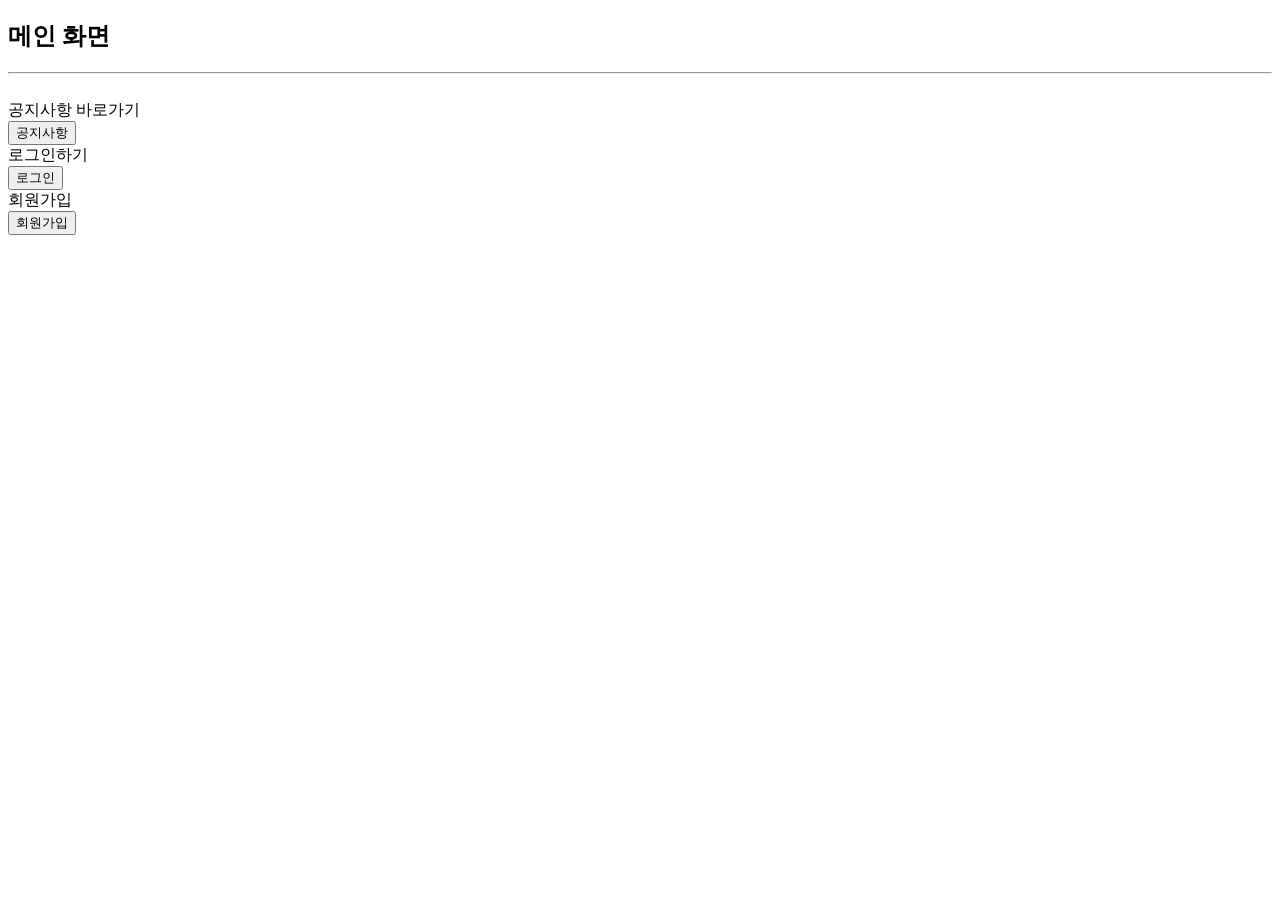
==== FrontUI/src/main/resources/static/index.html @ 8625fb1c "Initial commit" ====
<!DOCTYPE html>
<html lang="en">
<head>
    <meta charset="UTF-8">
    <title>메인화면</title>
</head>
<body>
<h2>메인 화면</h2>
<hr/>
<br/>
<div class="divTable minimalistBlack">
    <div class="divTableBody">
        <div class="divTableRow">
            <div class="divTableCell">공지사항 바로가기</div>
            <div class="divTableCell"><button id="btnNotice" type="button">공지사항</button></div>
        </div>
        <div class="divTableRow">
            <div class="divTableCell">로그인하기</div>
            <div class="divTableCell"><button id="btnLogin" type="button">로그인</button></div>
        </div>
        <div class="divTableRow">
            <div class="divTableCell">회원가입</div>
            <div class="divTableCell"><button id="btnReg" type="button">회원가입</button></div>
        </div>
    </div>
</div>
</body>
</html>
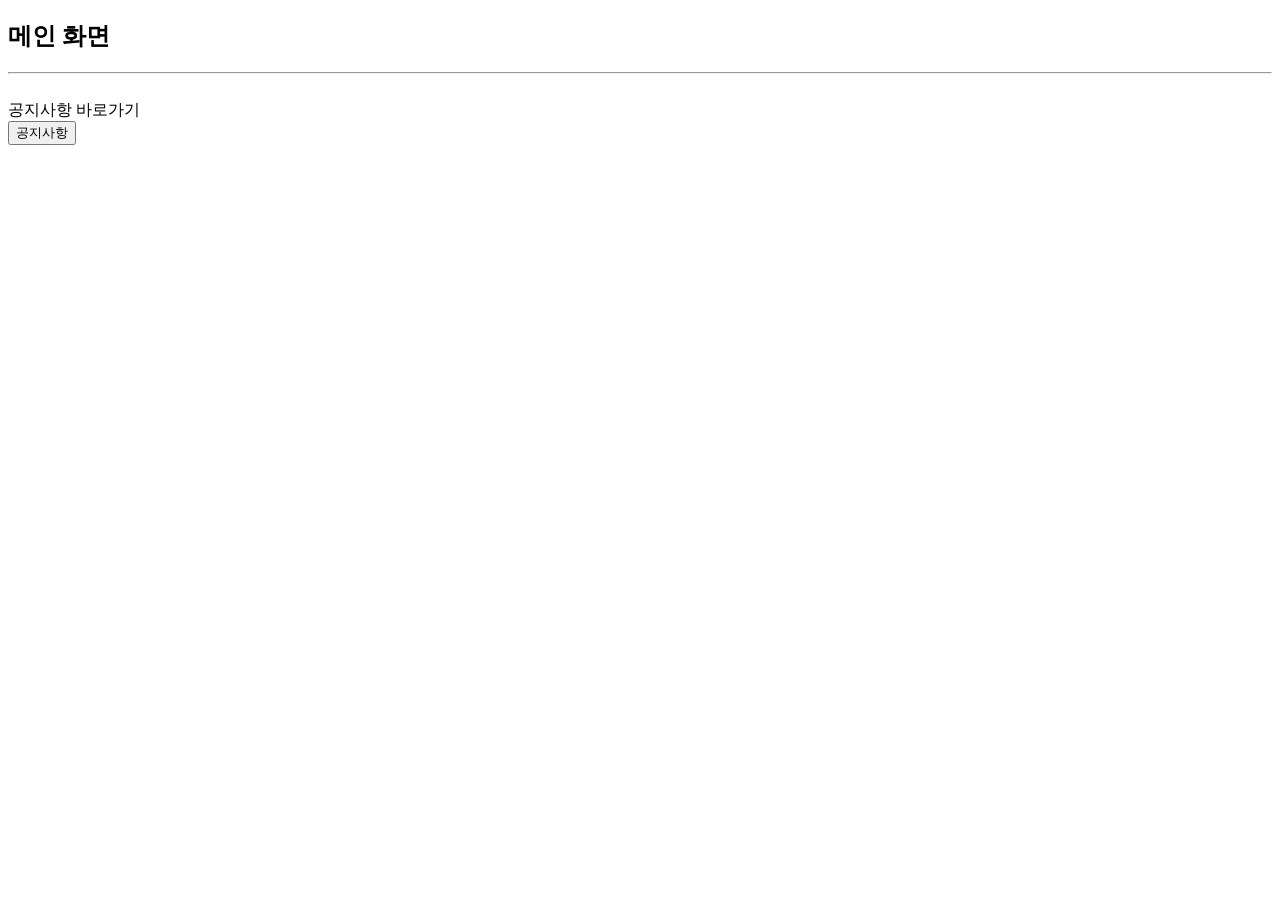
==== commit 06613101: "주석 정리 및 소스 정리" ====
--- a/FrontUI/src/main/resources/static/index.html
+++ b/FrontUI/src/main/resources/static/index.html
@@ -1,8 +1,76 @@
 <!DOCTYPE html>
-<html lang="en">
+<html lang="ko">
 <head>
-    <meta charset="UTF-8">
+    <meta charset="UTF-8"/>
     <title>메인화면</title>
+    <link rel="stylesheet" href="/css/table.css"/>
+    <script src="/js/jquery-3.6.0.min.js"></script>
+    <script src="/js/common.js"></script>
+    <style>
+        /* 행 숨김/표시 토글용 */
+        .hidden {
+            display: none;
+        }
+    </style>
+    <script>
+        "use strict";
+
+        $(function () {
+            // 기본: 모두 숨김 후 시작
+            $(".guest-only, .authed-only").addClass("hidden");
+
+            // 로그인 상태에 따라 행 토글
+            checkLoginSilently({
+                onAuthed: function (user) {
+                    $("#welcomeName").text(user.userName || user.userId || "");
+                    $(".authed-only").removeClass("hidden");
+                    $(".guest-only").addClass("hidden");
+                },
+                onUnauthed: function () {
+                    $(".guest-only").removeClass("hidden");
+                    $(".authed-only").addClass("hidden");
+                }
+            });
+
+            // 공지사항
+            $("#btnNotice").on("click", function () {
+                location.href = "/notice/noticeList.html";
+            });
+
+            // 게스트용
+            $("#btnLogin").on("click", function () {
+                location.href = "/ss/login.html";
+            });
+            $("#btnReg").on("click", function () {
+                location.href = "/ss/userRegForm.html";
+            });
+
+            // 로그인 사용자용
+            $("#btnMyInfo").on("click", function () {
+                location.href = "/user/userInfo.html"; // 필요 시 경로 조정
+            });
+            $("#btnLogoutCurrent").on("click", function () {
+                $.ajax({
+                    url: apiUrl("/user/v1/logout/current"),
+                    type: "POST"
+                }).always(function () {
+                    location.href = "/index.html";
+                }).fail(function (jqXHR) {
+                    alert(extractErrorMessageFromXhr(jqXHR));
+                });
+            });
+            $("#btnLogoutAll").on("click", function () {
+                $.ajax({
+                    url: apiUrl("/user/v1/logout/all"),
+                    type: "POST"
+                }).always(function () {
+                    location.href = "/index.html";
+                }).fail(function (jqXHR) {
+                    alert(extractErrorMessageFromXhr(jqXHR));
+                });
+            });
+        });
+    </script>
 </head>
 <body>
 <h2>메인 화면</h2>
@@ -10,19 +78,52 @@
 <br/>
 <div class="divTable minimalistBlack">
     <div class="divTableBody">
+
+        <!-- 공통: 공지사항 -->
         <div class="divTableRow">
             <div class="divTableCell">공지사항 바로가기</div>
-            <div class="divTableCell"><button id="btnNotice" type="button">공지사항</button></div>
+            <div class="divTableCell">
+                <button id="btnNotice" type="button">공지사항</button>
+            </div>
         </div>
-        <div class="divTableRow">
+
+        <!-- ===== 로그인 사용자 전용 행들 ===== -->
+        <div class="divTableRow authed-only hidden">
+            <div class="divTableCell">환영합니다</div>
+            <div class="divTableCell"><span id="welcomeName"></span> 님</div>
+        </div>
+
+        <div class="divTableRow authed-only hidden">
+            <div class="divTableCell">내 정보</div>
+            <div class="divTableCell">
+                <button id="btnMyInfo" type="button">내 정보 보기</button>
+            </div>
+        </div>
+
+        <div class="divTableRow authed-only hidden">
+            <div class="divTableCell">로그아웃</div>
+            <div class="divTableCell">
+                <button id="btnLogoutCurrent" type="button">현재기기 로그아웃</button>
+                <button id="btnLogoutAll" type="button">모든기기 로그아웃</button>
+            </div>
+        </div>
+
+        <!-- ===== 비로그인(게스트) 전용 행들 ===== -->
+        <div class="divTableRow guest-only hidden">
             <div class="divTableCell">로그인하기</div>
-            <div class="divTableCell"><button id="btnLogin" type="button">로그인</button></div>
+            <div class="divTableCell">
+                <button id="btnLogin" type="button">로그인</button>
+            </div>
         </div>
-        <div class="divTableRow">
+
+        <div class="divTableRow guest-only hidden">
             <div class="divTableCell">회원가입</div>
-            <div class="divTableCell"><button id="btnReg" type="button">회원가입</button></div>
+            <div class="divTableCell">
+                <button id="btnReg" type="button">회원가입</button>
+            </div>
         </div>
+
     </div>
 </div>
 </body>
-</html>+</html>
